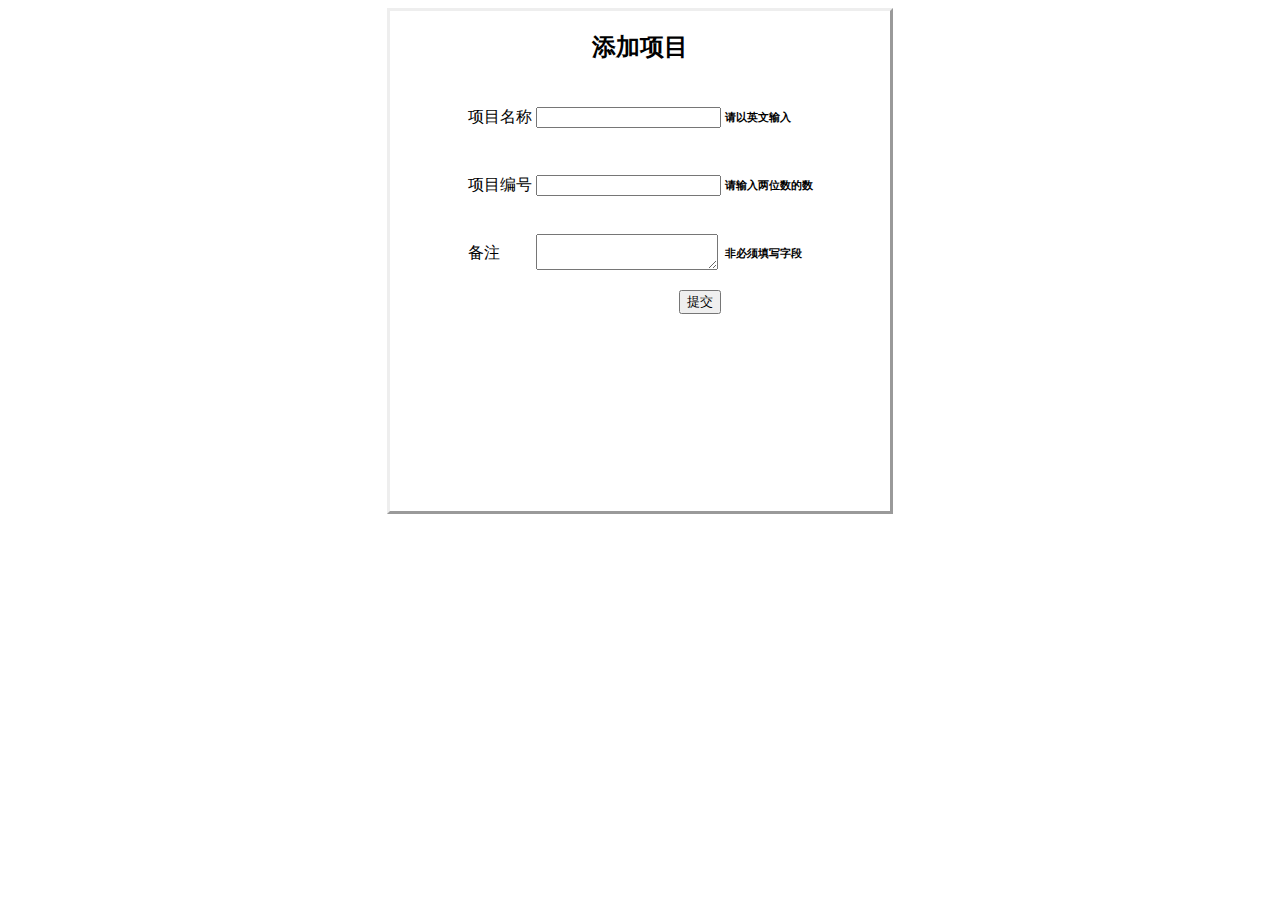
==== addproj.html @ 7f01bc13 "add: ADCD op of invest" ====
<!DOCTYPE HTML>
<HTML>
<HEAD>
<meta charset="utf-8"/>
<TITLE>addproj</TITLE>
</HEAD>
<BODY>
<form action="addproj.js" method="post">
<CENTER>
<DIV STYLE="FLOAT:NONE;BORDER-STYLE:OUTSET;WIDTH:500PX;HEIGHT:500PX">
<CENTER>
<H2>添加项目</H2>
<TABLE>
<TR>
   <TD>项目名称</TD>
   <TD><INPUT TYPE="TEXT" name=projName  class="inputtxt" required/></TD>
   <TD><p class="p_color"><h6>请以英文输入</h6></p></TD>
</TR>
<TR>
   <TD>项目编号</TD>
   <TD><INPUT TYPE="TEXT" name=projNo class="inputtxt" pattern="\d{2}$" required/></TD>
   <TD><p class="p_color"><h6>请输入两位数的数</h6></p></TD>
</TR>
<TR>
   <TD>备注</TD>
   <TD><TEXTAREA TYPE="TEXT" name=note maxlength="100"/></TEXTAREA></TD>
   <TD><p class="p_color"><h6>非必须填写字段</h6></p></TD>
</TR>
<TR>
   <TD COLSPAN="2" ALIGN="RIGHT">
       <INPUT TYPE="SUBMIT" VALUE="提交">
   </TD>
</TR>
</TABLE>
</CENTER>
</DIV>
</CENTER>
</form>
</BODY>
</HTML>
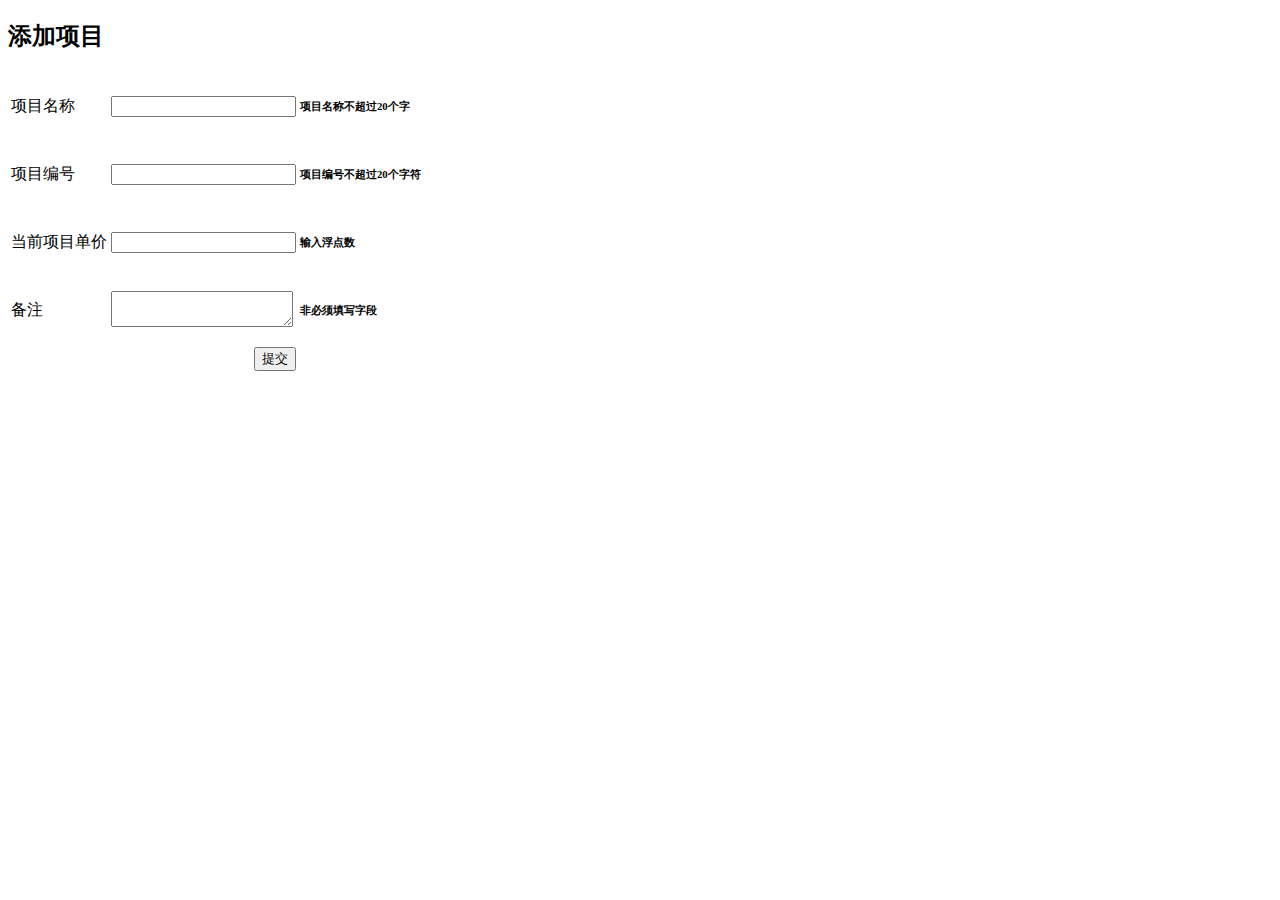
==== commit d6443742: "change 2 PHP instead of node.js. Node.js is proper for web app with little interaction with user." ====
--- a/addproj.html
+++ b/addproj.html
@@ -1,40 +1,40 @@
 <!DOCTYPE HTML>
 <HTML>
 <HEAD>
-<meta charset="utf-8"/>
-<TITLE>addproj</TITLE>
+    <meta charset="utf-8"/>
+    <link rel="stylesheet" type="text/css" href="css/main.css"/>
+    <TITLE>addproj</TITLE>
 </HEAD>
 <BODY>
 <form action="addproj.js" method="post">
-<CENTER>
-<DIV STYLE="FLOAT:NONE;BORDER-STYLE:OUTSET;WIDTH:500PX;HEIGHT:500PX">
-<CENTER>
-<H2>添加项目</H2>
-<TABLE>
-<TR>
-   <TD>项目名称</TD>
-   <TD><INPUT TYPE="TEXT" name=projName  class="inputtxt" required/></TD>
-   <TD><p class="p_color"><h6>请以英文输入</h6></p></TD>
-</TR>
-<TR>
-   <TD>项目编号</TD>
-   <TD><INPUT TYPE="TEXT" name=projNo class="inputtxt" pattern="\d{2}$" required/></TD>
-   <TD><p class="p_color"><h6>请输入两位数的数</h6></p></TD>
-</TR>
-<TR>
-   <TD>备注</TD>
-   <TD><TEXTAREA TYPE="TEXT" name=note maxlength="100"/></TEXTAREA></TD>
-   <TD><p class="p_color"><h6>非必须填写字段</h6></p></TD>
-</TR>
-<TR>
-   <TD COLSPAN="2" ALIGN="RIGHT">
-       <INPUT TYPE="SUBMIT" VALUE="提交">
-   </TD>
-</TR>
-</TABLE>
-</CENTER>
-</DIV>
-</CENTER>
+    <H2>添加项目</H2>
+    <TABLE>
+        <TR>
+            <TD>项目名称</TD>
+            <TD><INPUT TYPE="TEXT" name=projName class="inputtxt" required/></TD>
+            <TD><p class="p_color"><h6>项目名称不超过20个字</h6></p></TD>
+        </TR>
+        <TR>
+            <TD>项目编号</TD>
+            <TD><INPUT TYPE="TEXT" name=projNo class="inputtxt" required/></TD>
+            <TD><p class="p_color"><h6>项目编号不超过20个字符</h6></p></TD>
+        </TR>
+        <TR>
+            <TD>当前项目单价</TD>
+            <TD><input TYPE="text" name="oringinPrice" min="0"/></TEXTAREA></TD>
+            <TD><p class="p_color"><h6>输入浮点数</h6></p></TD>
+        </TR>
+        <TR>
+            <TD>备注</TD>
+            <TD><TEXTAREA TYPE="TEXT" name=note maxlength="100"/></TEXTAREA></TD>
+            <TD><p class="p_color"><h6>非必须填写字段</h6></p></TD>
+        </TR>
+        <TR>
+            <TD COLSPAN="2" ALIGN="RIGHT">
+                <INPUT TYPE="SUBMIT" VALUE="提交">
+            </TD>
+        </TR>
+    </TABLE>
 </form>
 </BODY>
 </HTML>--- a/css/main.css
+++ b/css/main.css
@@ -0,0 +1,7 @@
+.body
+{
+    padding-left:2cm;
+    position:relative;
+    left:20px;
+    overflow: scroll
+}